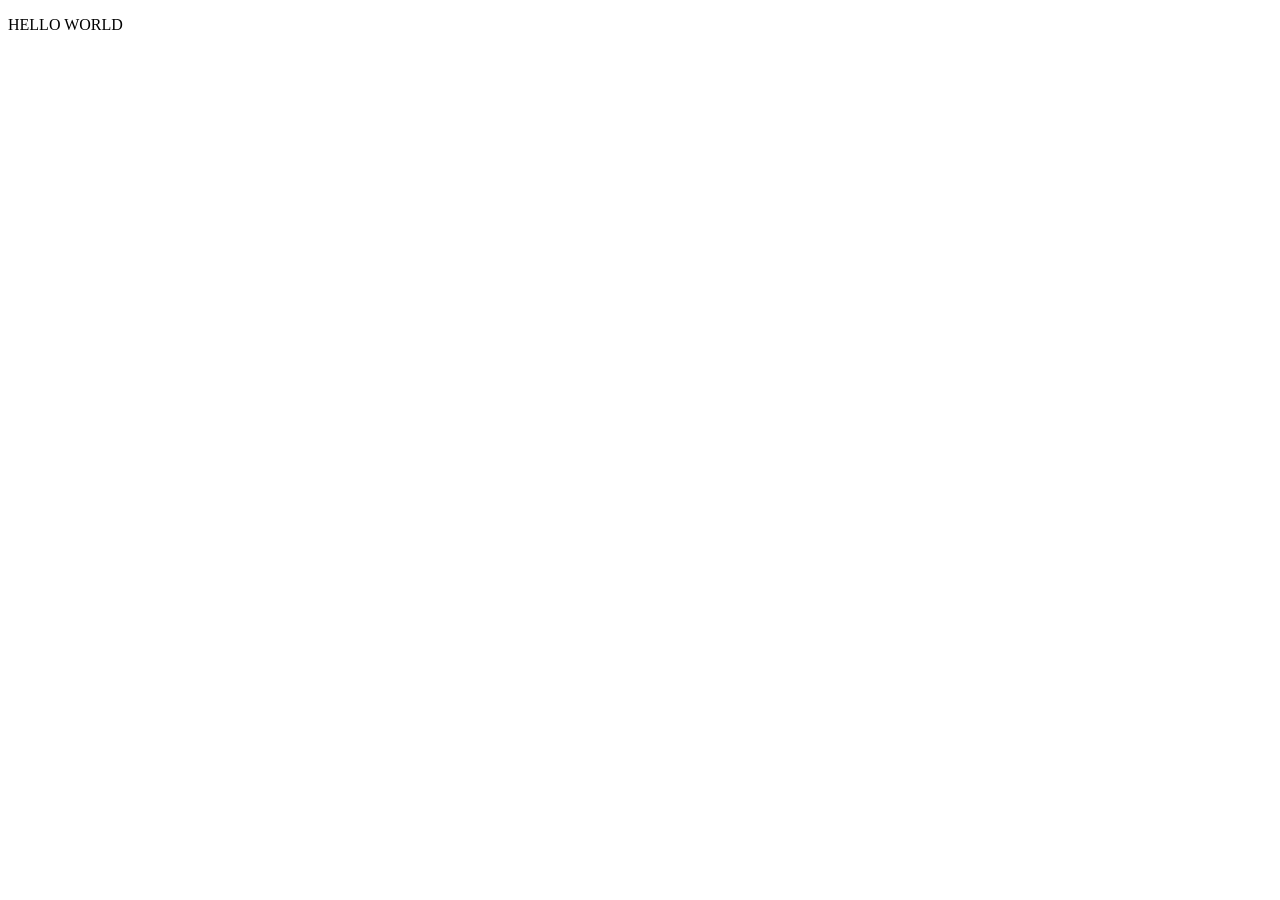
==== index.html @ 4d2fc420 "Add files via upload" ====
<!DOCTYPE html>
<html lang="en">
<head>
  <meta charset="UTF-8">
  <meta name="viewport" content="width=device-width, initial-scale=1.0">
  <title>Document</title>
</head>
<body>
  <p>HELLO WORLD</p>
</body>
</html>
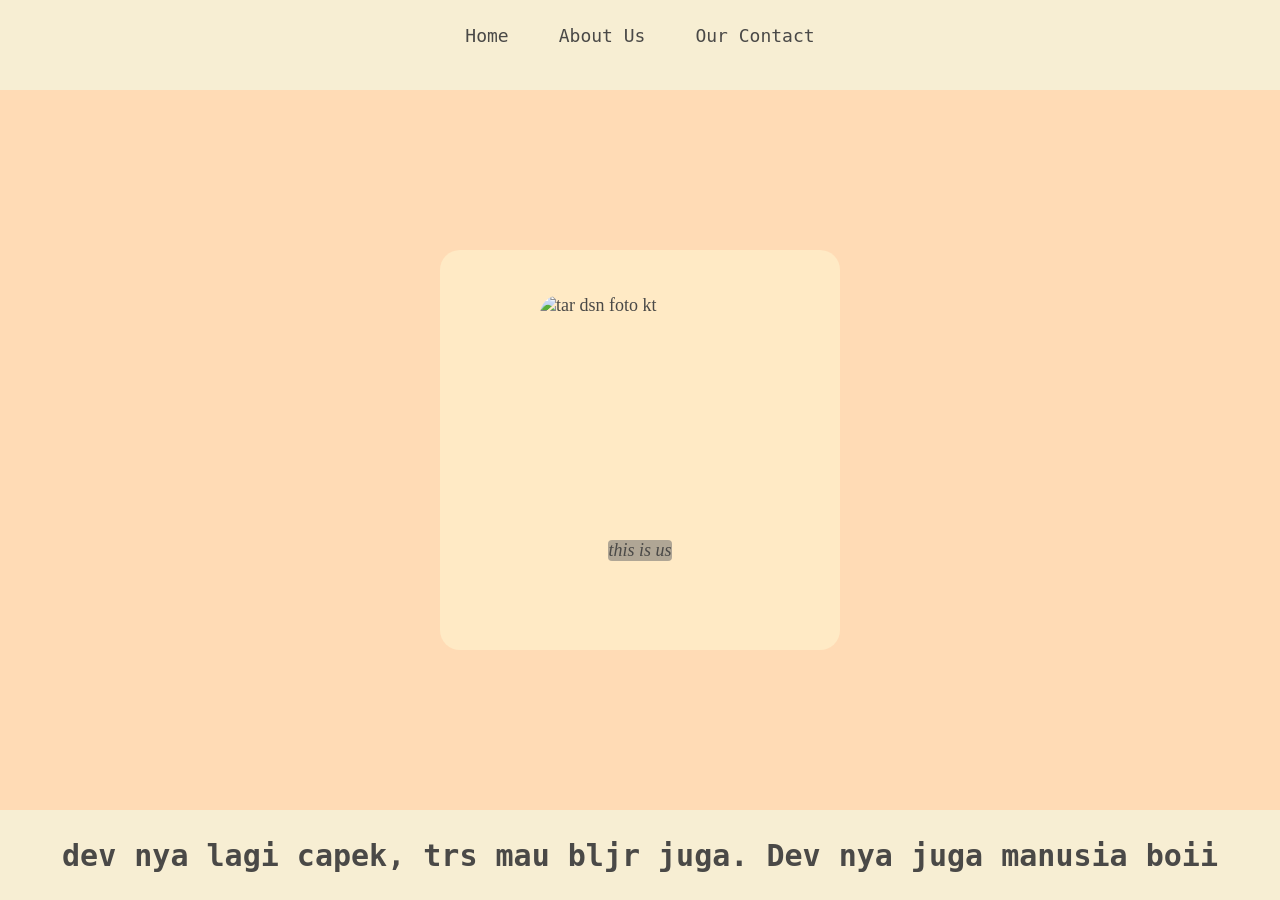
==== commit 4bd785c8: "Add files via upload" ====
--- a/index.html
+++ b/index.html
@@ -3,9 +3,39 @@
 <head>
   <meta charset="UTF-8">
   <meta name="viewport" content="width=device-width, initial-scale=1.0">
-  <title>Document</title>
+  <link rel="stylesheet" href="idx.css">
+  <title>SolsticeXo</title>
 </head>
 <body>
-  <p>HELLO WORLD</p>
+
+  <div class="container">
+    <div class="container-navbar">
+      <ul class="ul-navbar">
+        <li   class="li-navbar">
+            <a href="#" class="a-navbar"> Home</a>   
+        </li>
+        <li   class="li-navbar">
+            <a href="about.html"  class="a-navbar">About Us</a>  
+        </li>  
+        <li   class="li-navbar">
+            <a href="contact.html"  class="a-navbar">Our Contact</a>   
+        </li>
+      </ul>
+    </div>
+    <div class="container-content">
+      
+        <a href="" class="a-content">
+          <img src="" alt="tar dsn foto kt" class="img-content">
+          <p  class="p-content">this is us</p>
+
+            <div id="biodata"></div>
+
+        </a>
+    </div>
+    <div  class="container-footer">
+      <h1 class="h1-footer">dev nya lagi capek, trs mau bljr juga. Dev nya juga manusia boii</h1>
+    </div>
+  </div>
+  <script src="data.js" type="text/javascript"/> 
 </body>
 </html>
--- a/idx.css
+++ b/idx.css
@@ -0,0 +1,90 @@
+*,
+html{
+  margin: 0;
+  padding: 0;
+}
+
+/* .container{} */
+
+.container-navbar{
+  background-color: #F7EED3;
+  width: 100%;
+  height: 10vh;
+  
+}
+
+.ul-navbar{
+  display: flex;
+  justify-content: center;
+  align-items: center;
+}
+  
+.li-navbar{
+  list-style-type: none;
+  padding: 15px;
+  margin: 10px;
+  font-family: monospace;
+  font-size: 18px;
+}
+
+.li-navbar:hover{
+  background-color: #D6C0B3;
+  transition: .3s ease-in-out;
+  transition-delay: .1s;
+  border-radius: 10px;
+}
+
+.a-navbar{
+  text-decoration: none;
+  color: #4A4947;
+}
+
+.container-content{
+  background-color: #FFDBB5;
+  display: flex;
+  justify-content: center;
+  align-items: center;
+  height: 80vh;
+}
+
+.a-content{
+  text-decoration: none;
+  color: #4A4947;
+  background-color: #FFEAC5;
+  width: 400px;     
+  height: 400px;
+  display: flex;
+  justify-content: space-evenly;
+  align-items: center;
+  flex-direction: column;
+  font-size: 18px;
+  font-family:Georgia;
+  border-radius: 20px;
+}
+
+.img-content{
+  width: 50%;
+  height: 50%;
+  cursor: pointer;
+  border-radius: 20px;
+}
+
+.p-content{
+  font-style: italic; 
+  background-color: #B0A695;
+  border-radius: 4px;
+}
+
+.container-footer{
+  background-color: #F7EED3;
+  display: flex;
+  justify-content: center;
+  align-items: center; 
+  height: 10vh;
+}
+
+.h1-footer{
+  font-size: 30px;
+  font-family: monospace;
+  color: #4A4947;
+}
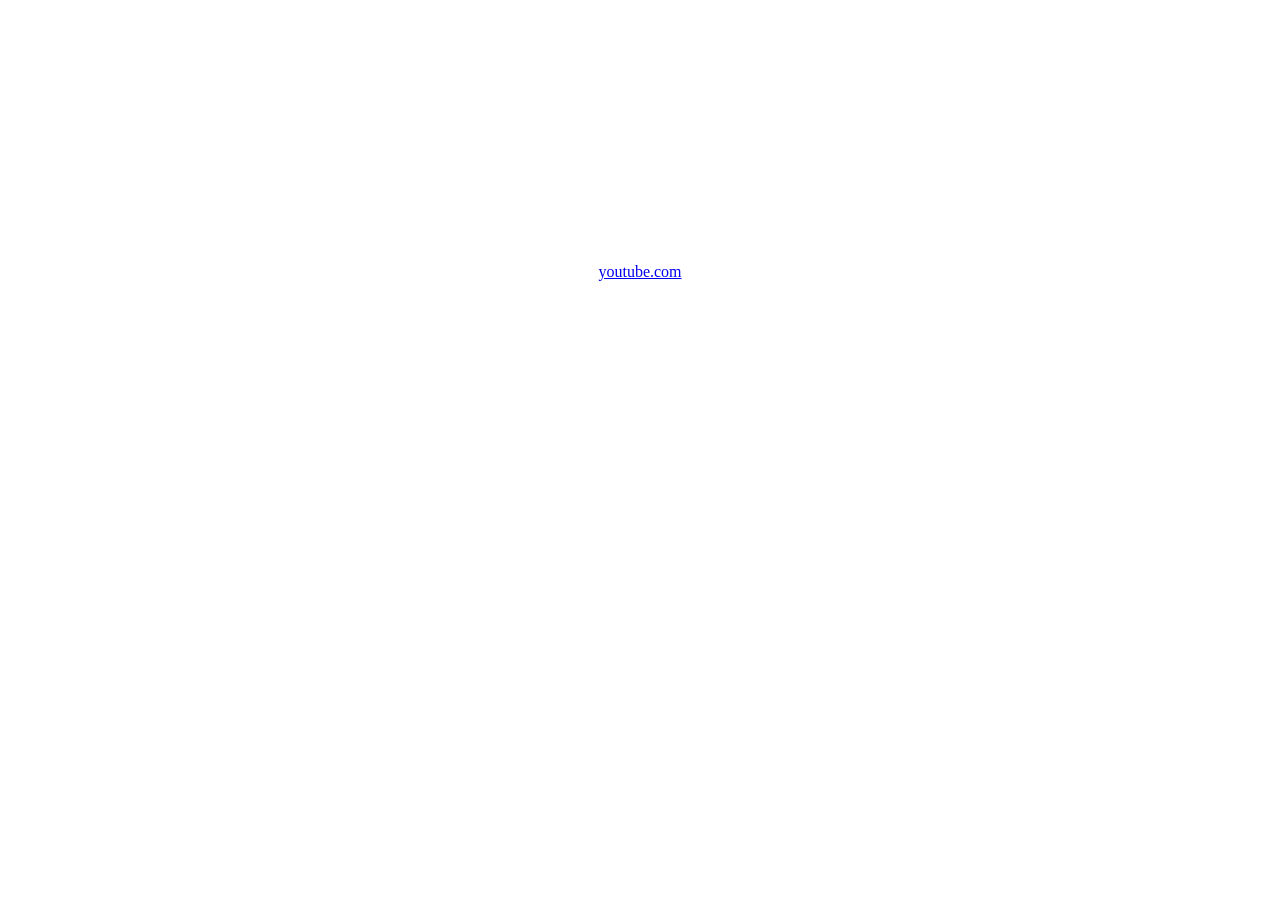
==== commit 593ffdd1: "Add files via upload" ====
--- a/index.html
+++ b/index.html
@@ -3,39 +3,18 @@
 <head>
   <meta charset="UTF-8">
   <meta name="viewport" content="width=device-width, initial-scale=1.0">
-  <link rel="stylesheet" href="idx.css">
-  <title>SolsticeXo</title>
+  <title>Testing</title>
 </head>
 <body>
-
-  <div class="container">
-    <div class="container-navbar">
-      <ul class="ul-navbar">
-        <li   class="li-navbar">
-            <a href="#" class="a-navbar"> Home</a>   
-        </li>
-        <li   class="li-navbar">
-            <a href="about.html"  class="a-navbar">About Us</a>  
-        </li>  
-        <li   class="li-navbar">
-            <a href="contact.html"  class="a-navbar">Our Contact</a>   
-        </li>
-      </ul>
-    </div>
-    <div class="container-content">
-      
-        <a href="" class="a-content">
-          <img src="" alt="tar dsn foto kt" class="img-content">
-          <p  class="p-content">this is us</p>
-
-            <div id="biodata"></div>
-
-        </a>
-    </div>
-    <div  class="container-footer">
-      <h1 class="h1-footer">dev nya lagi capek, trs mau bljr juga. Dev nya juga manusia boii</h1>
-    </div>
-  </div>
-  <script src="data.js" type="text/javascript"/> 
+  <a href="vid1.mp4" class="link">youtube.com</a>
+  <style>
+    .link {
+      margin: 20%;
+      padding: 10px;
+      justify-content: center;
+      align-items: center;
+      display: flex;
+    }
+  </style>
 </body>
 </html>
